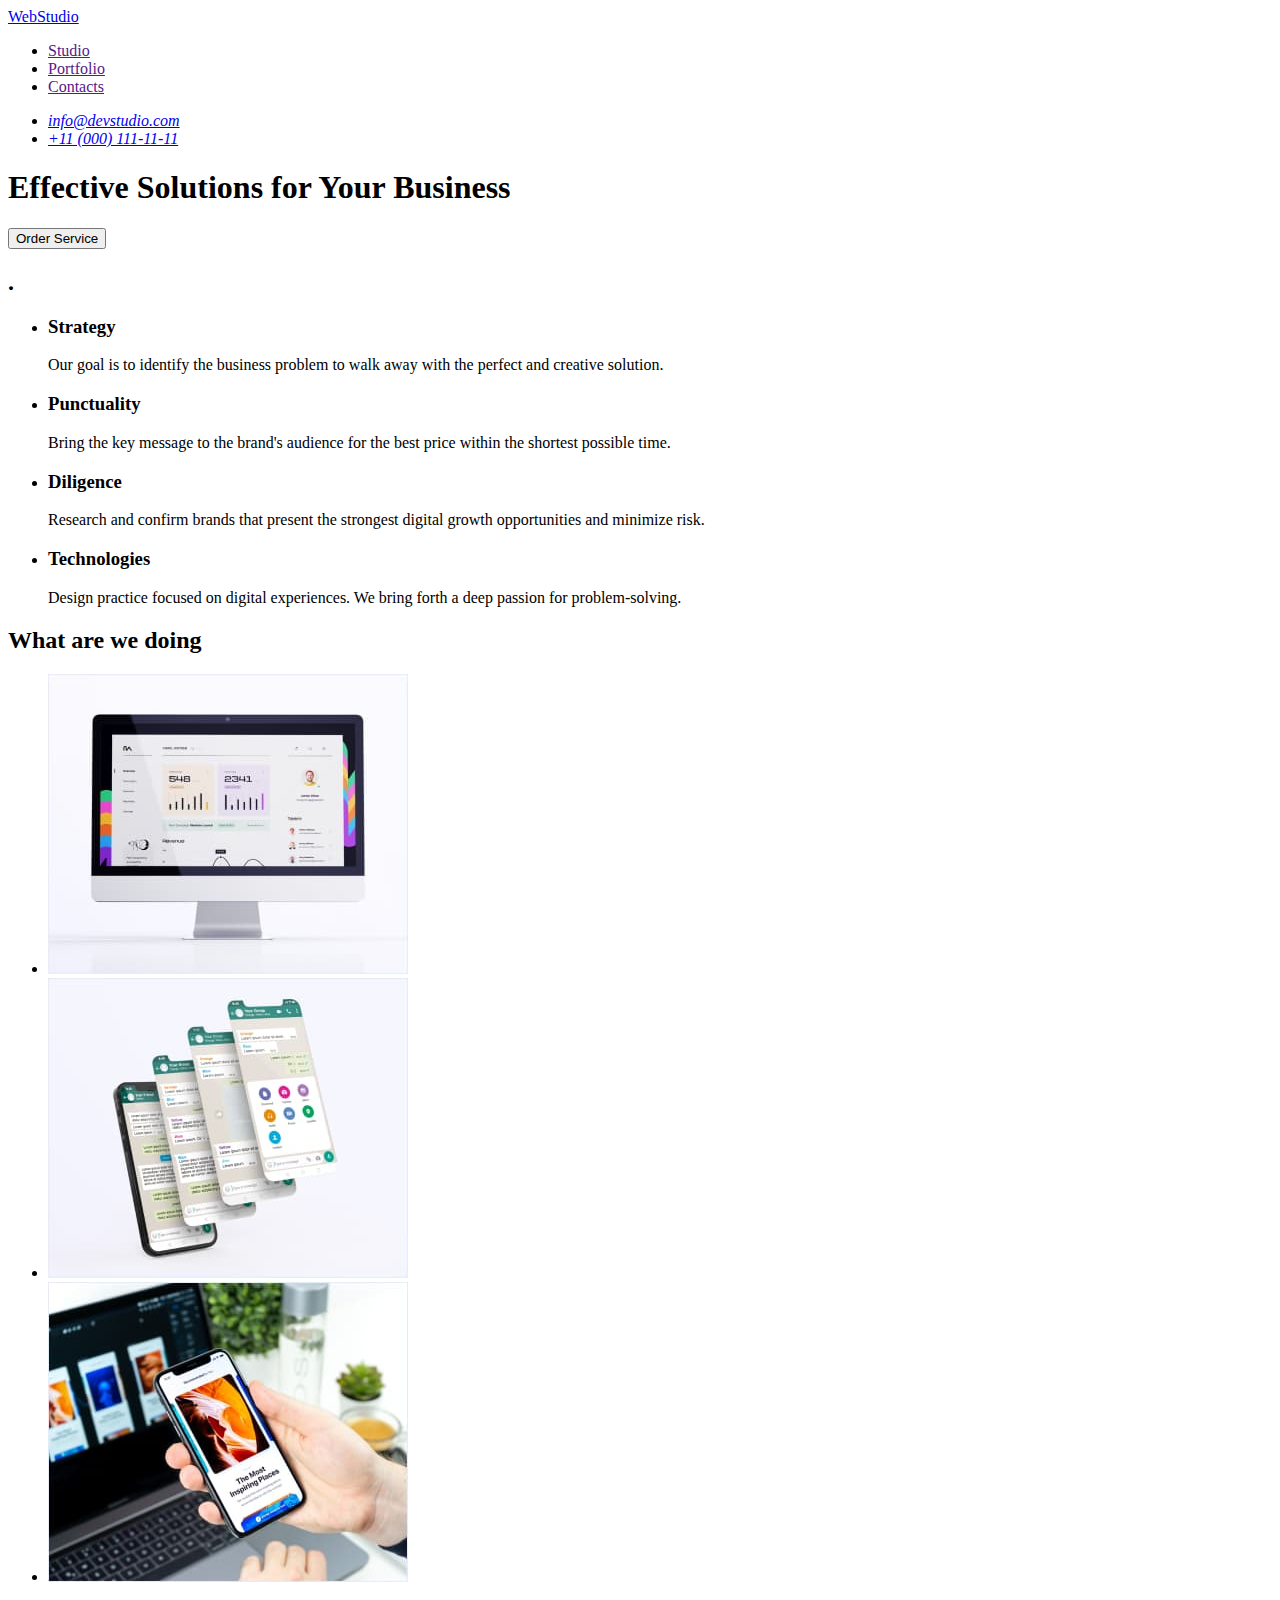
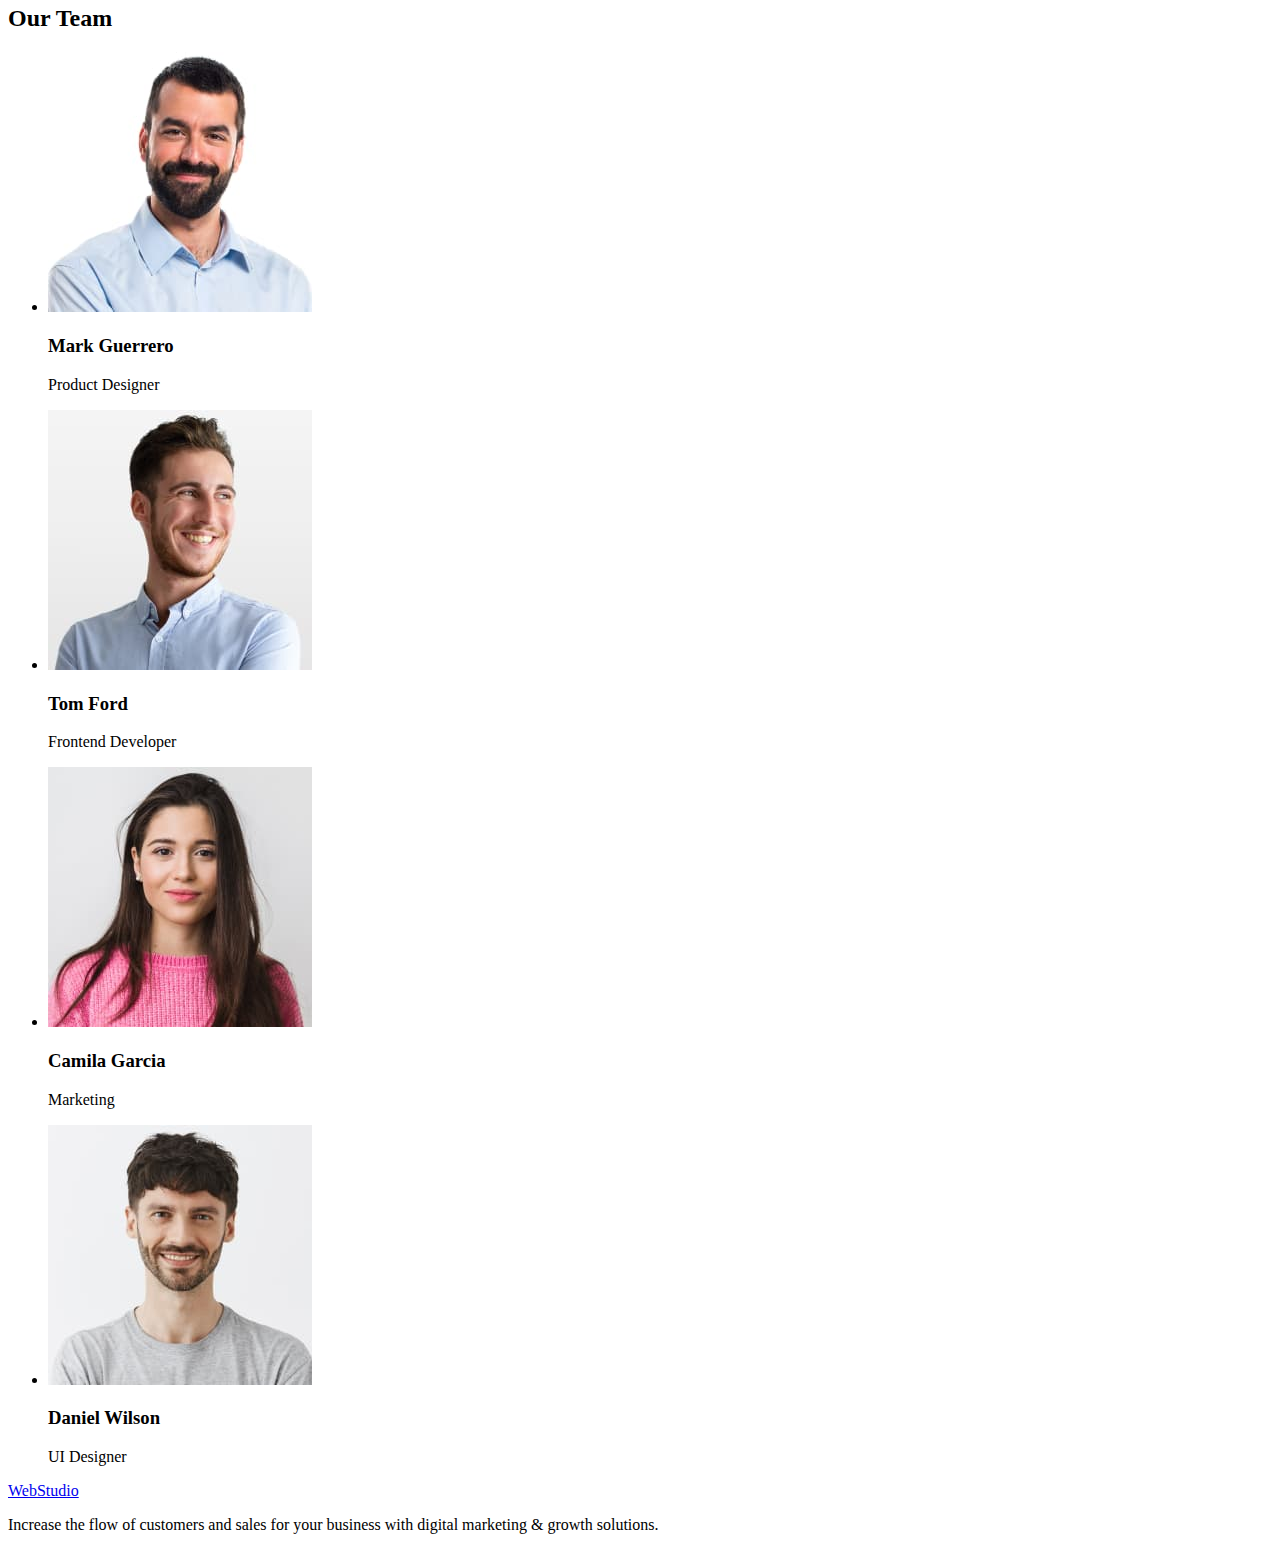
==== index.html @ d32c5aa4 "Add files via upload" ====
<!DOCTYPE html>
<html lang="en">
<head>
    <meta charset="UTF-8">
    <meta name="viewport" content="width=device-width, initial-scale=1.0">
    <title>Document</title>
</head>
<body>
    <header>
        <nav>
            <a href="./index.html">WebStudio</a>
            <ul>
                <li>
                    <a href="">Studio</a>
                </li>
                <li>
                    <a href="">Portfolio</a>
                </li>
                <li>
                    <a href="">Contacts</a>
                </li>
            </ul>
        </nav>
        <address>
        <ul>
        <li><a href="mailto:info@devstudio.com">info@devstudio.com</a></li>
        <li><a href="tel:+110001111111">+11 (000) 111-11-11</a></li>
         </ul>
        </address>
    </header>
    <main>
    <section>
        <h1>Effective Solutions for Your Business</h1>
        <button type="button">Order Service</button>
    </section>
    <section>
        <h2>.</h2>
        <ul>
            <li>
                <h3>Strategy</h3>
            <p>Our goal is to identify the business
                problem to walk away with the
                perfect and creative solution. </p>
            </li>
            <li>
                <h3>Punctuality</h3>
            <p>Bring the key message to the
                brand's audience for the best price
                 within the shortest possible time.</p>
            </li>
            <li>
                <h3>Diligence</h3>
            <p>Research and confirm brands that
                present the strongest digital growth
                 opportunities and minimize risk.</p>
            </li>
            <li>
                <h3>Technologies</h3>
            <p>Design practice focused on digital
                experiences. We bring forth a deep
                 passion for problem-solving.</p>
            </li>
        </ul>
    </section>
    <section>
        <h2>What are we doing</h2>
        <ul>
        <li><img src="./images/img1.jpg" alt="old IMac" width="360" height="300"/></li>
        <li><img src="./images/img2.jpg" alt="IPhone screen" width="360" height="300"/></li>
        <li><img src="./images/img3.jpg" alt="IPhone" width="360" height="300"/></li>
        </ul>
    </section>
    <section>
        <h2>Our Team</h2>
        <ul>
            <li>
            <img src="./images/img.jpg" alt="Photo Mark" width="264"/>
            <h3>Mark Guerrero</h3>
            <p>Product Designer</p>
            </li>
            <li>
            <img src="./images/img(1).jpg" alt="Photo Tom" width="264"/>
            <h3>Tom Ford</h3>
            <p>Frontend Developer</p>
            </li>
            <li>
            <img src="./images/img(2).jpg" alt="Photo Camila" width="264"/>
            <h3>Camila Garcia</h3>
            <p>Marketing</p>
            </li>
            <li>
            <img src="./images/img(3).jpg" alt="Photo Daniel" width="264"/>
            <h3>Daniel Wilson</h3>
            <p>UI Designer</p>
            </li>
        </ul>
    </section>
    </main>
    <footer>
        <a href="./index.html">WebStudio</a>
        <p>Increase the flow of customers and
            sales for your business with digital
            marketing & growth solutions.</p>
    </footer>
</body>
</html>
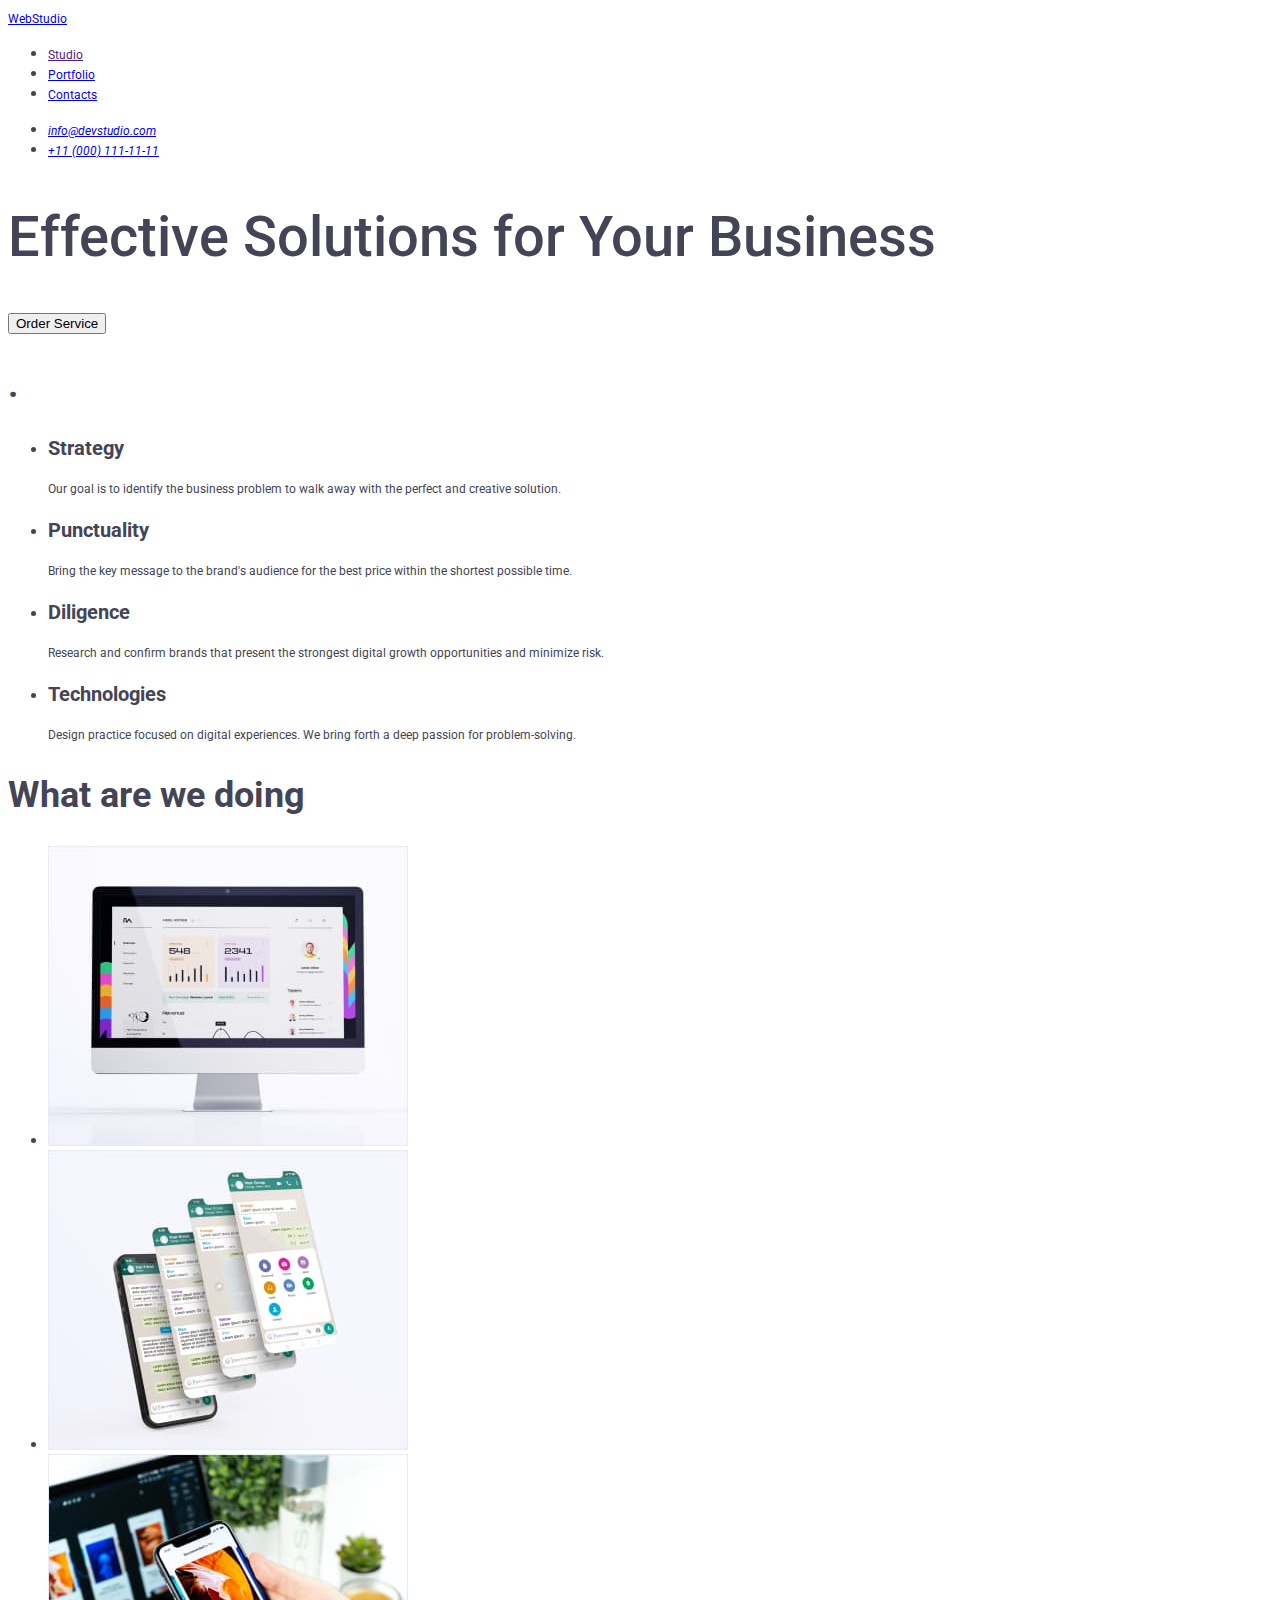
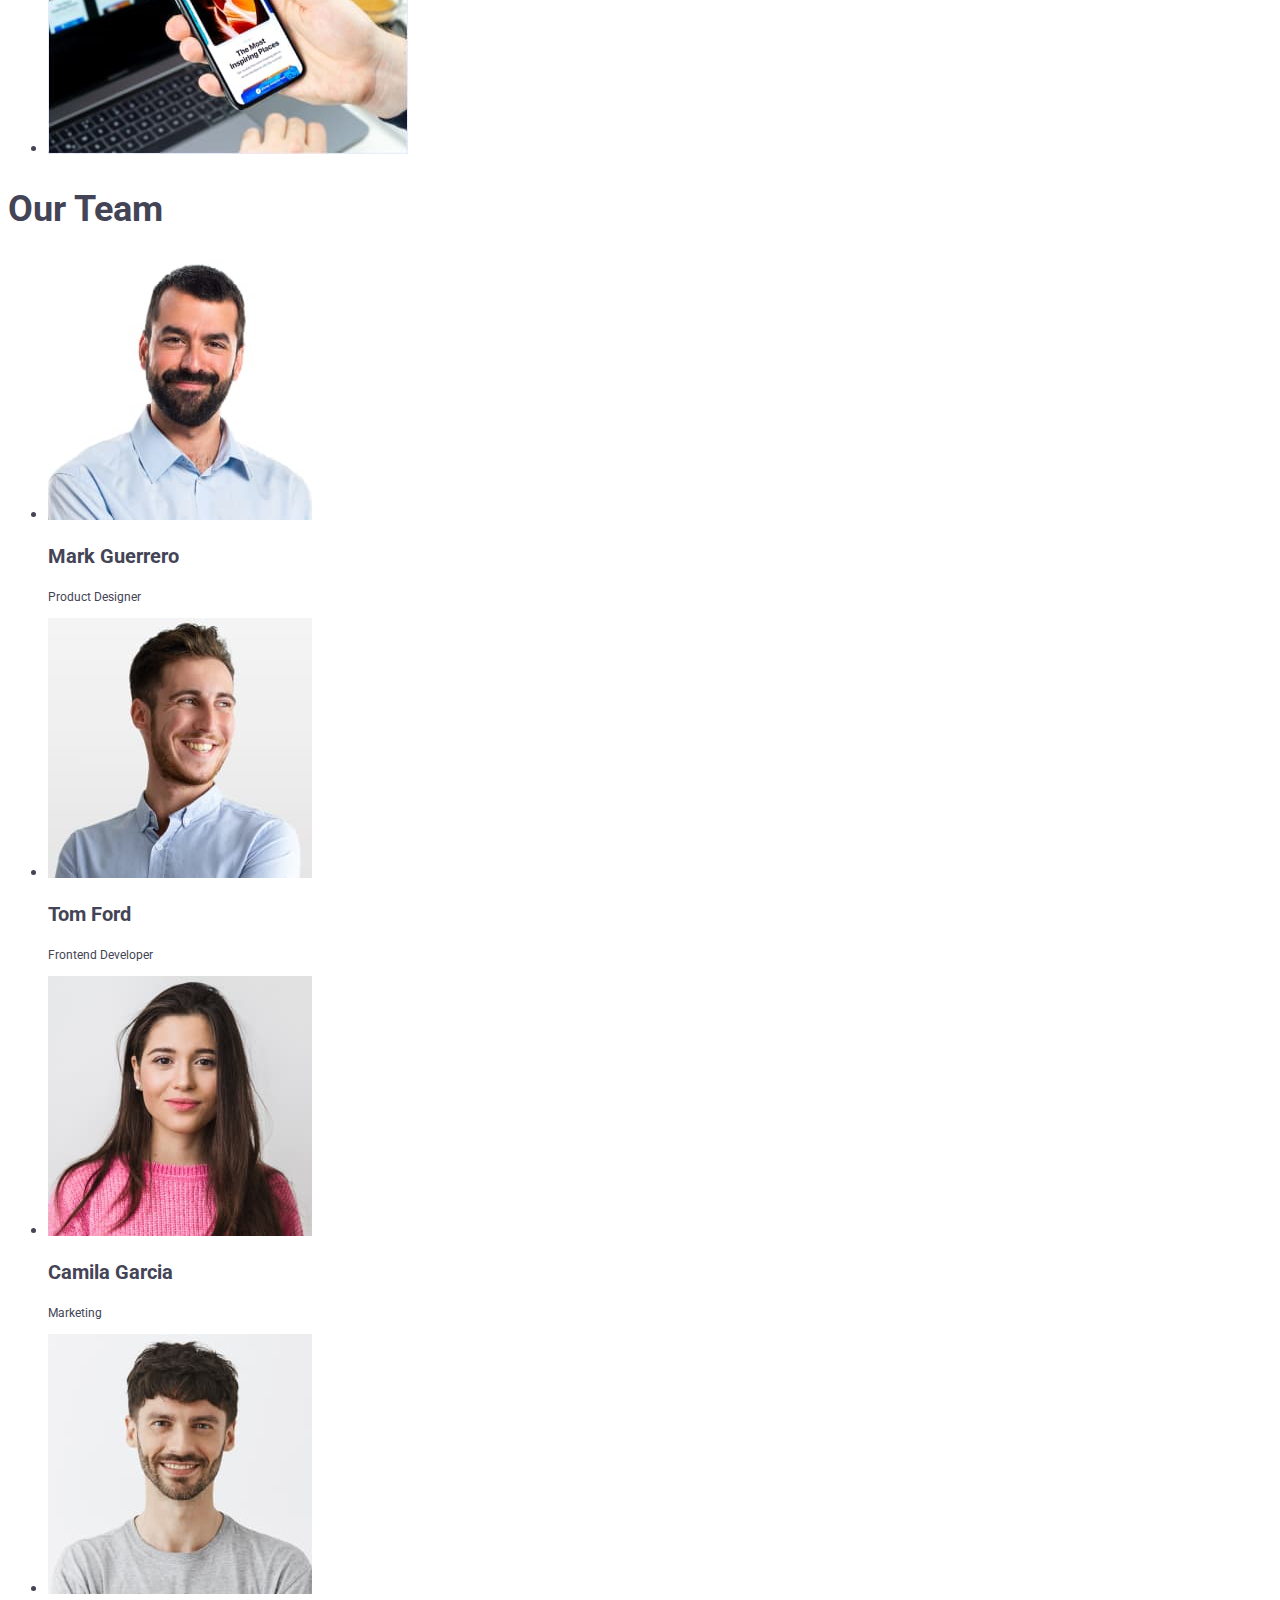
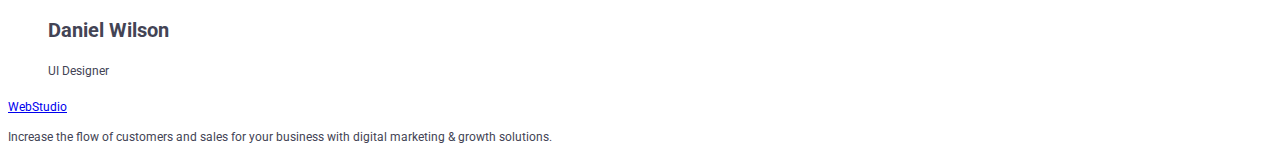
==== commit c7cdc349: "Add files via upload" ====
--- a/index.html
+++ b/index.html
@@ -4,6 +4,10 @@
     <meta charset="UTF-8">
     <meta name="viewport" content="width=device-width, initial-scale=1.0">
     <title>Document</title>
+    <link rel="stylesheet" href="./css/style.css" />
+    <link rel="preconnect" href="https://fonts.googleapis.com">
+    <link rel="preconnect" href="https://fonts.gstatic.com" crossorigin>
+    <link href="https://fonts.googleapis.com/css2?family=Raleway:wght@800&family=Roboto:wght@400;500;700;900&display=swap" rel="stylesheet">
 </head>
 <body>
     <header>
@@ -14,10 +18,10 @@
                     <a href="">Studio</a>
                 </li>
                 <li>
-                    <a href="">Portfolio</a>
+                    <a href="./portfolio">Portfolio</a>
                 </li>
                 <li>
-                    <a href="">Contacts</a>
+                    <a href="./contact">Contacts</a>
                 </li>
             </ul>
         </nav>
@@ -74,22 +78,22 @@
         <h2>Our Team</h2>
         <ul>
             <li>
-            <img src="./images/img.jpg" alt="Photo Mark" width="264"/>
+            <img src="./images/img.jpg" alt="Man in a blue shirt with short stubble" width="264"/>
             <h3>Mark Guerrero</h3>
             <p>Product Designer</p>
             </li>
             <li>
-            <img src="./images/img(1).jpg" alt="Photo Tom" width="264"/>
+            <img src="./images/img(1).jpg" alt="Man in a blue shirt with smile" width="264"/>
             <h3>Tom Ford</h3>
             <p>Frontend Developer</p>
             </li>
             <li>
-            <img src="./images/img(2).jpg" alt="Photo Camila" width="264"/>
+            <img src="./images/img(2).jpg" alt="Woman in a pink sweater" width="264"/>
             <h3>Camila Garcia</h3>
             <p>Marketing</p>
             </li>
             <li>
-            <img src="./images/img(3).jpg" alt="Photo Daniel" width="264"/>
+            <img src="./images/img(3).jpg" alt="Man in a grey t-shrit with stubble" width="264"/>
             <h3>Daniel Wilson</h3>
             <p>UI Designer</p>
             </li>
--- a/css/style.css
+++ b/css/style.css
@@ -0,0 +1,51 @@
+body{
+    font-family: 'Roboto', sans-serif;
+    color:#434455;
+}
+
+a{
+    font-size: 12px;
+    text-decoration: underline;
+    letter-spacing: 4%;
+    line-height: 1.5;
+}
+h1{
+    color: #434455;
+    font-size: 56px;
+    font-weight: 500;
+    line-height: 1.4;
+    letter-spacing: 2%;
+}
+
+h2{
+    font-size: 36px;
+    letter-spacing: 2%;
+}
+
+h3{
+    font-size: 20px;
+    letter-spacing: 2%;
+}
+
+p{
+    font-size: 12px;
+    letter-spacing: 4%;
+    line-height: 1.5;
+}
+
+.filter-button{
+    background-color: var(--CLOUD, #F4F4FD);
+    font-family: inherit;
+    cursor: pointer;
+    color: var(--IRIS, #4D5AE5);
+    text-align: center;
+    font-weight: 500;
+}
+
+.filter-button:hover,
+.filter-button:focus{
+    background-color: var(--OCEAN, #404BBF);
+    color: var(--WHITE, #FFF);
+    text-align: center;
+    font-weight: 500;
+}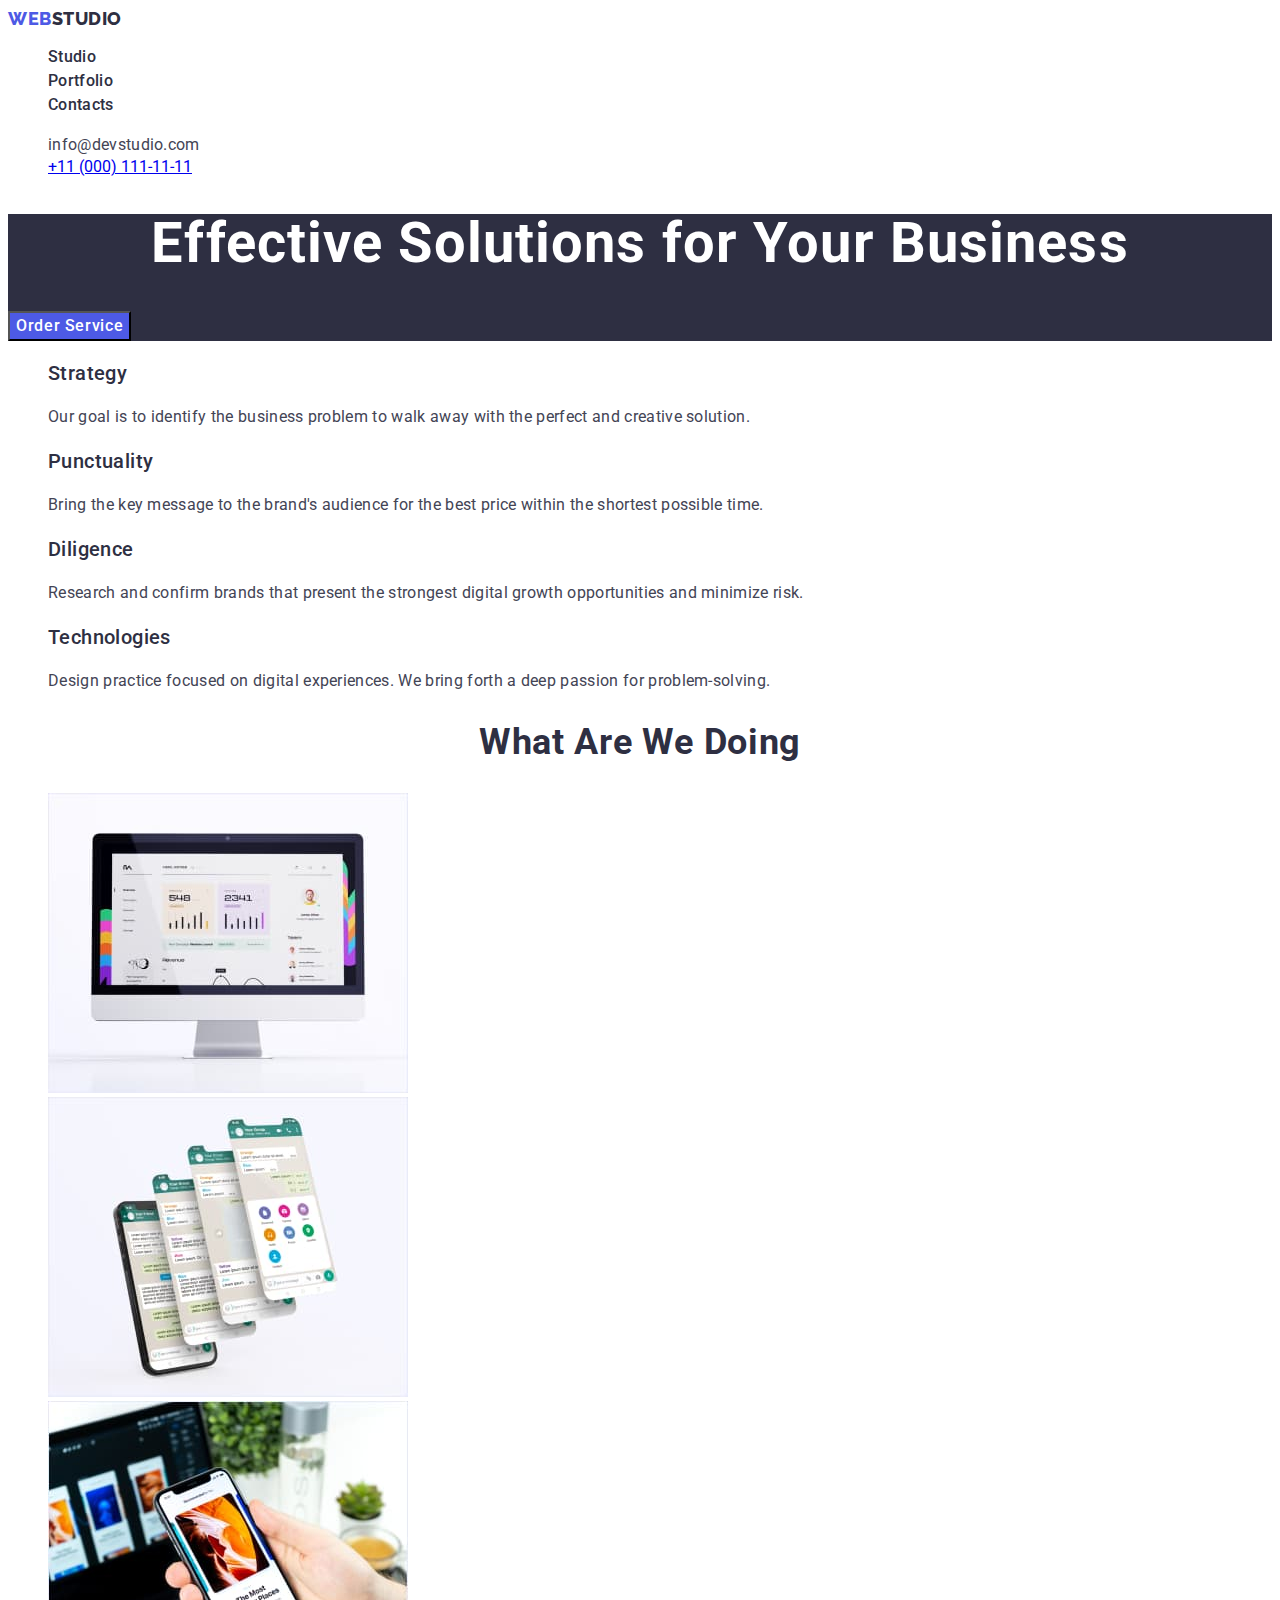
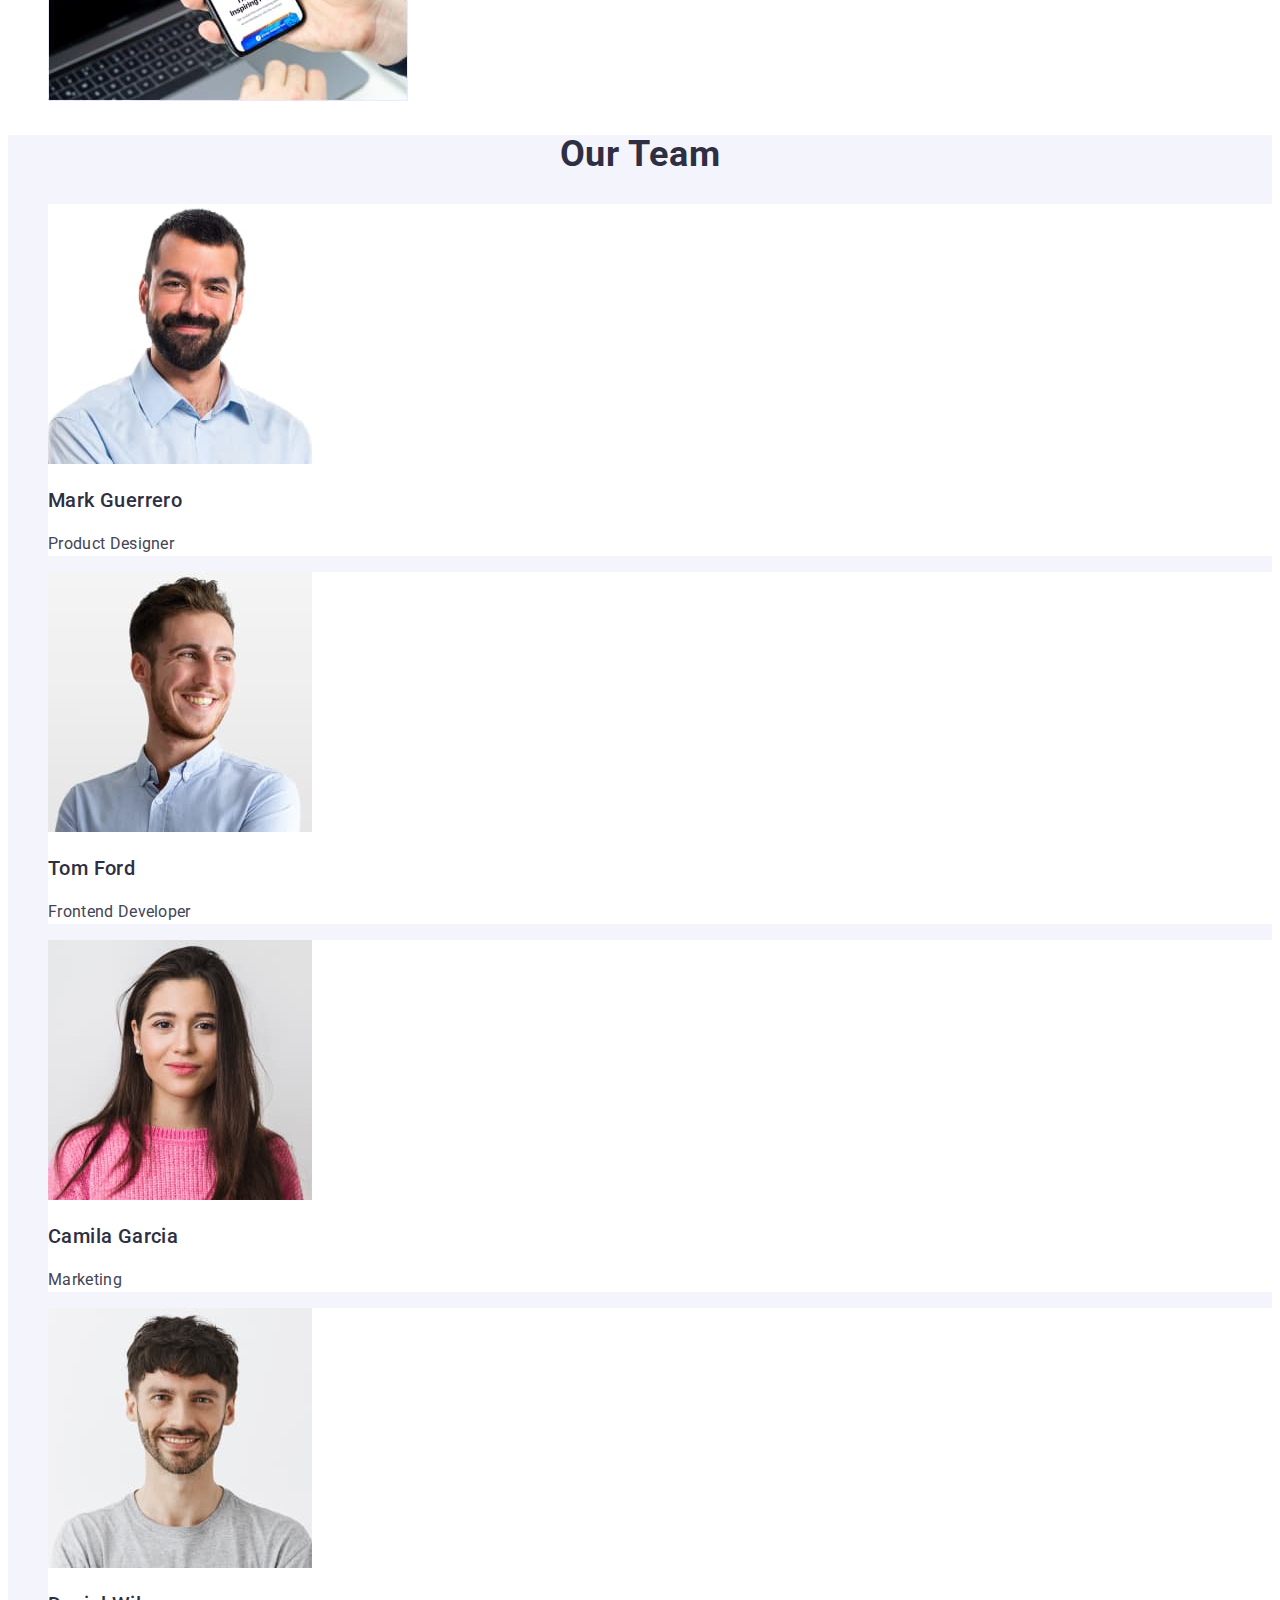
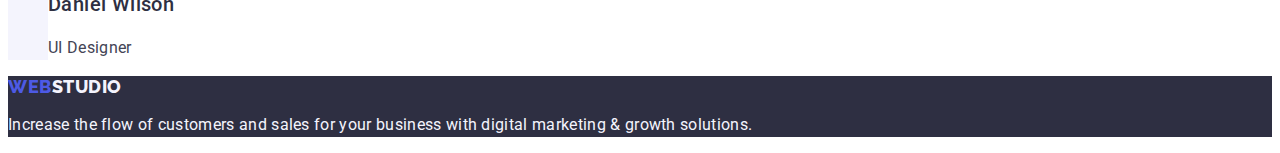
==== commit 967c8331: "Add files via upload" ====
--- a/index.html
+++ b/index.html
@@ -12,97 +12,96 @@
 <body>
     <header>
         <nav>
-            <a href="./index.html">WebStudio</a>
-            <ul>
+            <a class="logo link" href="./index.html">Web<span class="logo-decoration">Studio</span></a>
+            <ul class="list">
                 <li>
-                    <a href="">Studio</a>
+                    <a class="link-design link" href="./index.html">Studio</a>
                 </li>
                 <li>
-                    <a href="./portfolio">Portfolio</a>
+                    <a class="link-design link" href="./portfolio.html">Portfolio</a>
                 </li>
                 <li>
-                    <a href="./contact">Contacts</a>
+                    <a class="link-design link" href="">Contacts</a>
                 </li>
             </ul>
         </nav>
-        <address>
-        <ul>
-        <li><a href="mailto:info@devstudio.com">info@devstudio.com</a></li>
-        <li><a href="tel:+110001111111">+11 (000) 111-11-11</a></li>
+        <address class="address-design">
+        <ul class="list">
+            <li><a class="contact-mail link" href="mailto:info@devstudio.com">info@devstudio.com</a></li>
+            <li><a href="tel:+110001111111">+11 (000) 111-11-11</a></li>
          </ul>
         </address>
     </header>
     <main>
-    <section>
-        <h1>Effective Solutions for Your Business</h1>
-        <button type="button">Order Service</button>
+    <section class="title-background">
+        <h1 class="title">Effective Solutions for Your Business</h1>
+        <button class="button-1" type="button">Order Service</button>
     </section>
     <section>
-        <h2>.</h2>
-        <ul>
+        <ul class="list">
             <li>
-                <h3>Strategy</h3>
-            <p>Our goal is to identify the business
+                <h3 class="characteristics">Strategy</h3>
+            <p class="paragraph">Our goal is to identify the business
                 problem to walk away with the
                 perfect and creative solution. </p>
             </li>
             <li>
-                <h3>Punctuality</h3>
-            <p>Bring the key message to the
+                <h3 class="characteristics">Punctuality</h3>
+            <p class="paragraph">Bring the key message to the
                 brand's audience for the best price
                  within the shortest possible time.</p>
             </li>
             <li>
-                <h3>Diligence</h3>
-            <p>Research and confirm brands that
+                <h3 class="characteristics">Diligence</h3>
+            <p class="paragraph">Research and confirm brands that
                 present the strongest digital growth
                  opportunities and minimize risk.</p>
             </li>
             <li>
-                <h3>Technologies</h3>
-            <p>Design practice focused on digital
+                <h3 class="characteristics">Technologies</h3>
+            <p class="paragraph">Design practice focused on digital
                 experiences. We bring forth a deep
                  passion for problem-solving.</p>
             </li>
         </ul>
     </section>
     <section>
-        <h2>What are we doing</h2>
-        <ul>
+        <h2 class="header">What are we doing</h2>
+        <ul class="list">
         <li><img src="./images/img1.jpg" alt="old IMac" width="360" height="300"/></li>
         <li><img src="./images/img2.jpg" alt="IPhone screen" width="360" height="300"/></li>
         <li><img src="./images/img3.jpg" alt="IPhone" width="360" height="300"/></li>
         </ul>
     </section>
-    <section>
-        <h2>Our Team</h2>
-        <ul>
-            <li>
+    <section class="section-team">
+        <h2 class="section-team-header">Our Team</h2>
+        <ul class="list">
+            <li class="team">
             <img src="./images/img.jpg" alt="Man in a blue shirt with short stubble" width="264"/>
-            <h3>Mark Guerrero</h3>
-            <p>Product Designer</p>
+            <h3 class="characteristics">Mark Guerrero</h3>
+            <p class="paragraph">Product Designer</p>
             </li>
-            <li>
+            <li class="team">
             <img src="./images/img(1).jpg" alt="Man in a blue shirt with smile" width="264"/>
-            <h3>Tom Ford</h3>
-            <p>Frontend Developer</p>
+            <h3 class="characteristics">Tom Ford</h3>
+            <p class="paragraph">Frontend Developer</p>
             </li>
-            <li>
+            <li class="team">
             <img src="./images/img(2).jpg" alt="Woman in a pink sweater" width="264"/>
-            <h3>Camila Garcia</h3>
-            <p>Marketing</p>
+            <h3 class="characteristics">Camila Garcia</h3>
+            <p class="paragraph">Marketing</p>
             </li>
-            <li>
+            <li class="team">
             <img src="./images/img(3).jpg" alt="Man in a grey t-shrit with stubble" width="264"/>
-            <h3>Daniel Wilson</h3>
-            <p>UI Designer</p>
+            <h3 class="characteristics">Daniel Wilson</h3>
+            <p class="paragraph">UI Designer</p>
             </li>
         </ul>
     </section>
     </main>
-    <footer>
-        <a href="./index.html">WebStudio</a>
-        <p>Increase the flow of customers and
+    <footer class="footer-background">
+        <a class="logo link" href="./index.html">Web<span class="logo-decoration-2">Studio</span></a>
+        <p class="footer-paragraph">Increase the flow of customers and
             sales for your business with digital
             marketing & growth solutions.</p>
     </footer>
--- a/css/style.css
+++ b/css/style.css
@@ -1,51 +1,163 @@
+.logo{
+    font-family: 'Raleway', sans-serif;
+    font-weight: 800;
+    font-size: 18px;
+    line-height: 1.17;
+    letter-spacing: 0.03em;
+    text-transform: uppercase;
+    color: #4d5ae5;
+}
+
+.logo-decoration{
+    color:#2e2f42;
+}
+
+.link{
+    text-decoration: none;
+}
+
+.list{
+    list-style: none;
+}
+
+.link-design{
+    font-weight: 500;
+    font-size: 16px;
+    line-height: 1.5;
+    letter-spacing: 0.02em;
+    color: #2e2f42;
+}
+
+.link-design:hover
+.link-design:active{
+    color:#404bbf;
+}
+
+.address-design{
+    font-style: normal;
+}
+
+.contact-mail{
+    font-size: 16px;
+    line-height: 1.5;
+    letter-spacing: 0.02em;
+    color: #434455;
+    text-decoration: none;
+}
+
+.contact-mail:hover,
+.contact-mail:active{
+    color: #404bbf;
+}
+
+
+
 body{
     font-family: 'Roboto', sans-serif;
     color:#434455;
+    background-color: #FFFFFF;
 }
 
-a{
-    font-size: 12px;
-    text-decoration: underline;
-    letter-spacing: 4%;
-    line-height: 1.5;
-}
-h1{
-    color: #434455;
-    font-size: 56px;
-    font-weight: 500;
-    line-height: 1.4;
-    letter-spacing: 2%;
+.title-background{
+    background-color: #2e2f42;
 }
 
-h2{
-    font-size: 36px;
-    letter-spacing: 2%;
+.title{
+    color: #ffffff;
+    font-size: 56px;
+    line-height: 1.07;
+    letter-spacing: 0.02em;
+    text-align: center;
 }
 
-h3{
-    font-size: 20px;
-    letter-spacing: 2%;
+.button-1{
+    background-color: #4D5AE5;
+    font-family: 'Roboto', sans-serif;
+    font-weight: 500;
+    font-size: 16px;
+    line-height: 1.5;
+    letter-spacing: 0.04em;
+    color: #ffffff;
 }
 
-p{
-    font-size: 12px;
-    letter-spacing: 4%;
+.button-1:hover,
+.button-1:active{
+    background-color:  #404BBF;
+    cursor: pointer;
+}
+
+
+.characteristics{
+    font-size: 20px;
+    letter-spacing: 0.02em;
+    font-weight: 500;
+    line-height: 1.2;
+    color:  #2e2f42;
+}
+
+.paragraph{
+    font-size: 16px;
+    letter-spacing: 0.02em;
     line-height: 1.5;
+    color: #434455;
+}
+
+.header{
+    font-size:36px;
+    line-height: 1.11;
+    text-align: center;
+    letter-spacing: 0.02em;
+    text-transform: capitalize;
+    color: #2e2f42;
+}
+
+.section-team{
+    background-color: #F4F4FD;
+}
+
+.section-team-header{
+    font-size: 36px;
+    line-height: 1.11;
+    text-align: center;
+    letter-spacing: 0.02em;
+    text-transform: capitalize;
+    color: #2e2f42;
+}
+
+.team{
+    background-color: #FFFFFF;
 }
 
 .filter-button{
-    background-color: var(--CLOUD, #F4F4FD);
+    background-color:#F4F4FD;
     font-family: inherit;
     cursor: pointer;
-    color: var(--IRIS, #4D5AE5);
+    color: #4D5AE5;
+    text-align: center;
+    font-weight: 500;
+    font-size: 16px;
+    line-height: 1.5;
+    letter-spacing: 0.04em;
+}
+
+.filter-button:hover,
+.filter-button:focus{
+    background-color:#404BBF;
+    color: #FFFFFF;
     text-align: center;
     font-weight: 500;
 }
 
-.filter-button:hover,
-.filter-button:focus{
-    background-color: var(--OCEAN, #404BBF);
-    color: var(--WHITE, #FFF);
-    text-align: center;
-    font-weight: 500;
+.footer-background{
+    background-color: #2e2f42;
+}
+
+.logo-decoration-2{
+    color:#f4f4fd;
+}
+
+.footer-paragraph{
+    color: #F4F4FD;
+    letter-spacing: 0.02em;
+    line-height: 1.5;
 }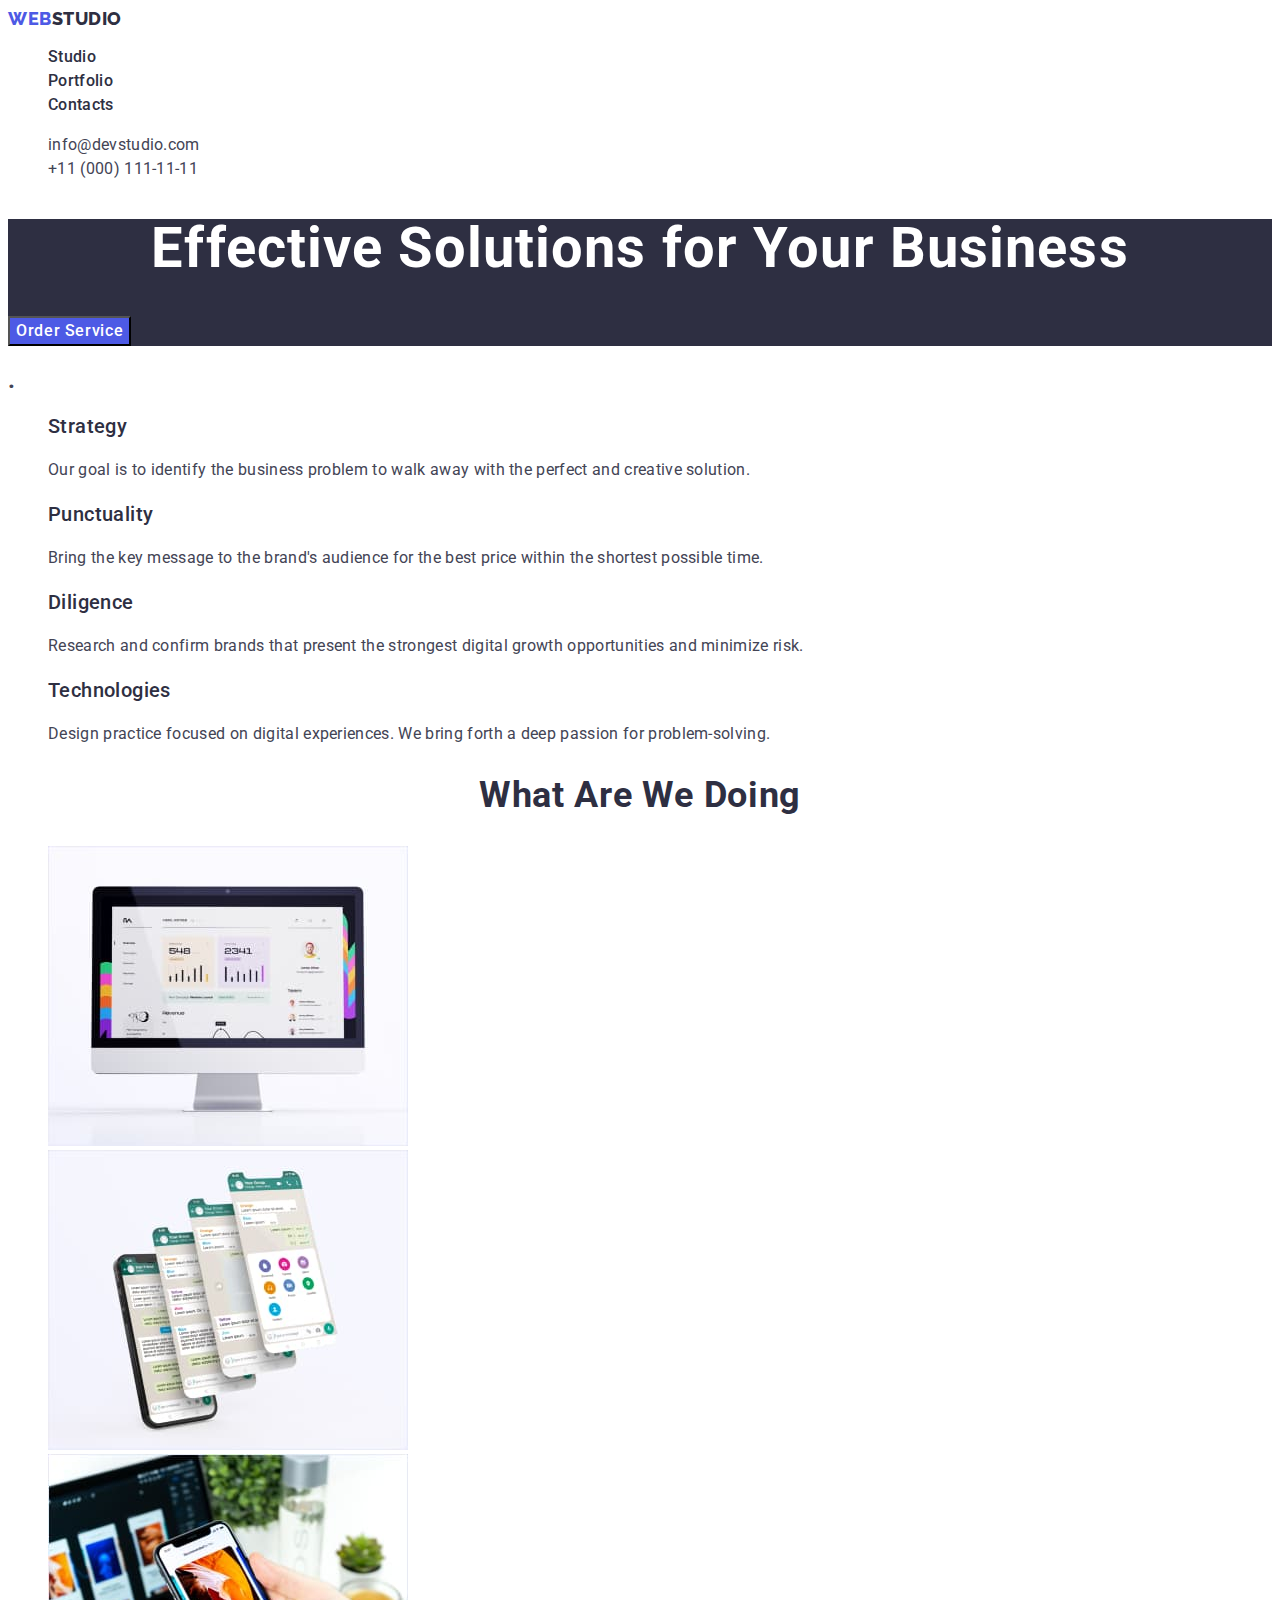
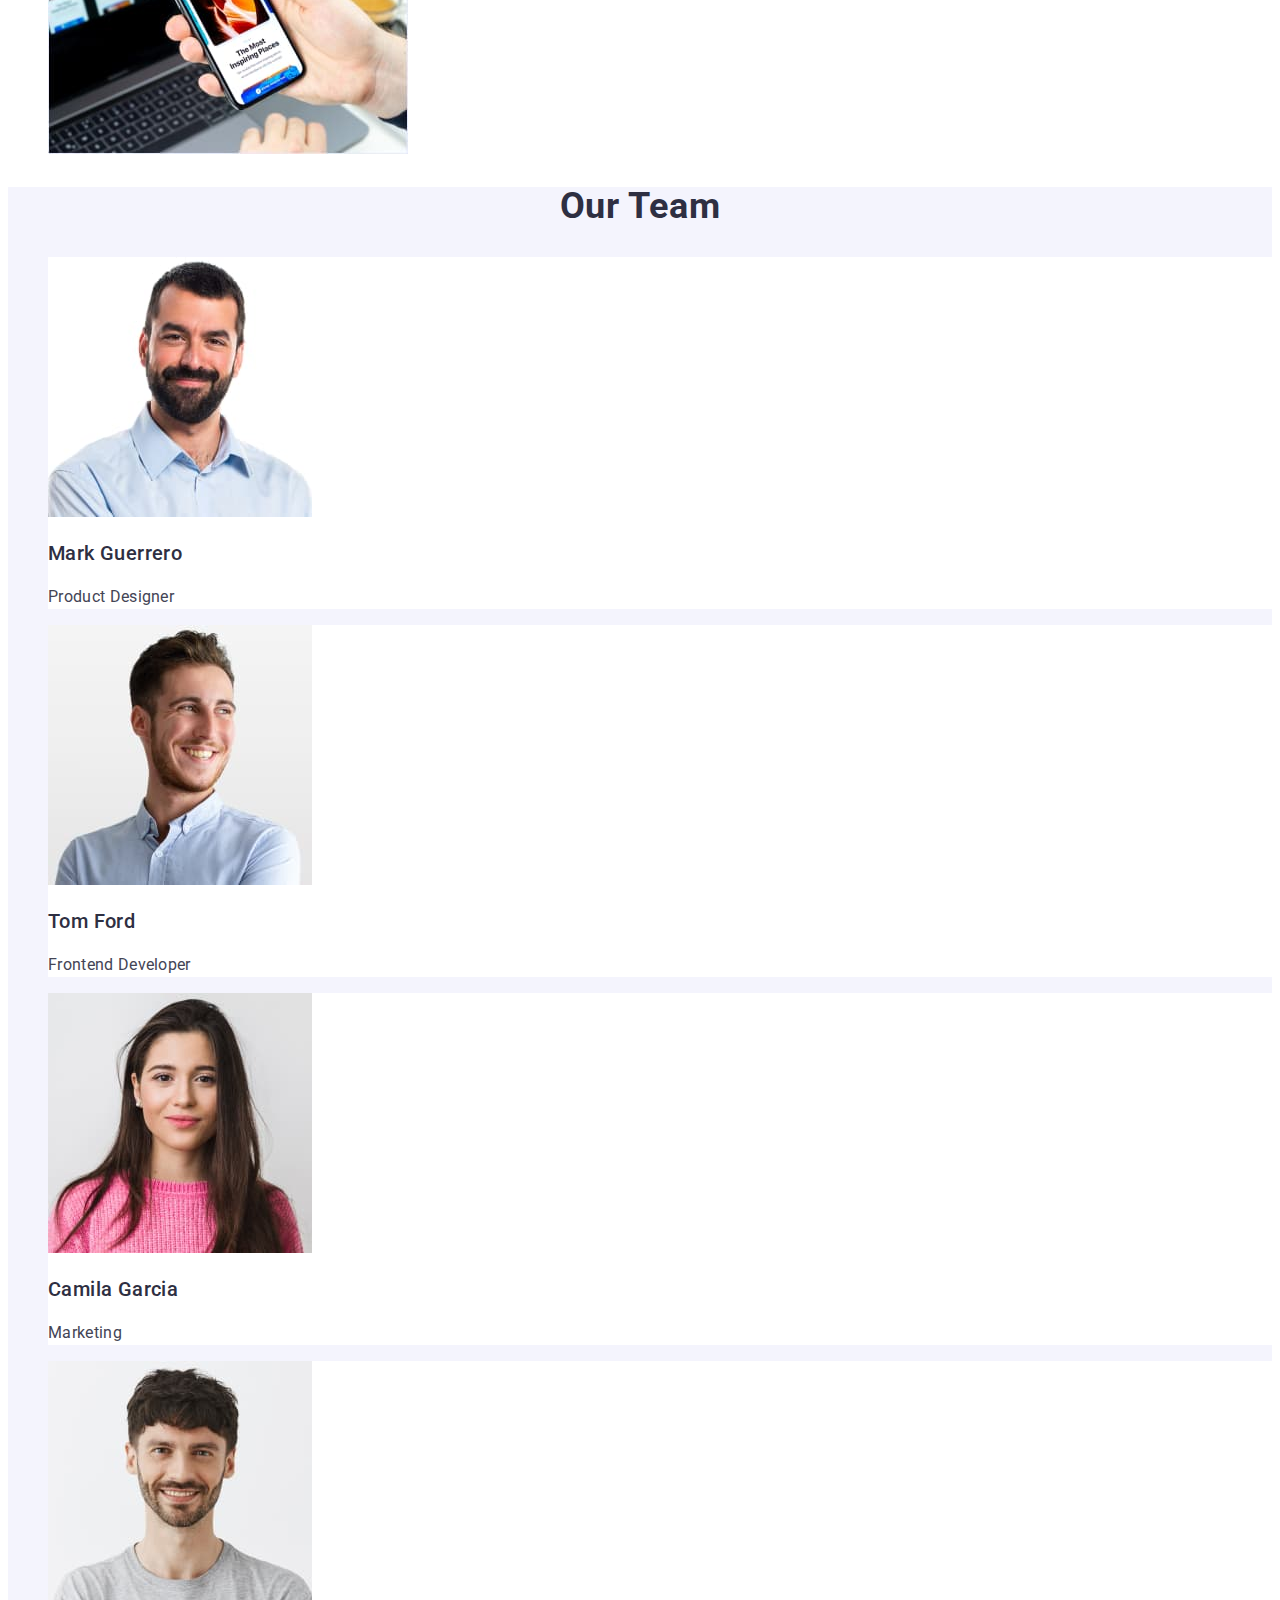
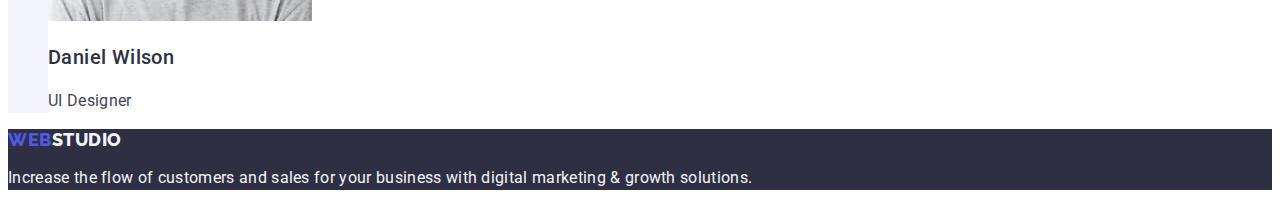
==== commit 2edf354e: "Add files via upload" ====
--- a/index.html
+++ b/index.html
@@ -27,17 +27,18 @@
         </nav>
         <address class="address-design">
         <ul class="list">
-            <li><a class="contact-mail link" href="mailto:info@devstudio.com">info@devstudio.com</a></li>
-            <li><a href="tel:+110001111111">+11 (000) 111-11-11</a></li>
+            <li><a class="contact link" href="mailto:info@devstudio.com">info@devstudio.com</a></li>
+            <li><a class="contact link href="tel:+110001111111">+11 (000) 111-11-11</a></li>
          </ul>
         </address>
     </header>
     <main>
     <section class="title-background">
         <h1 class="title">Effective Solutions for Your Business</h1>
-        <button class="button-1" type="button">Order Service</button>
+        <button class="button" type="button">Order Service</button>
     </section>
     <section>
+        <h2>.</h2>
         <ul class="list">
             <li>
                 <h3 class="characteristics">Strategy</h3>
@@ -100,7 +101,7 @@
     </section>
     </main>
     <footer class="footer-background">
-        <a class="logo link" href="./index.html">Web<span class="logo-decoration-2">Studio</span></a>
+        <a class="logo link" href="./index.html">Web<span class="logo-decorations">Studio</span></a>
         <p class="footer-paragraph">Increase the flow of customers and
             sales for your business with digital
             marketing & growth solutions.</p>
--- a/css/style.css
+++ b/css/style.css
@@ -1,3 +1,8 @@
+:root{
+    --brand-color:var(#fff)
+}
+
+
 .logo{
     font-family: 'Raleway', sans-serif;
     font-weight: 800;
@@ -29,7 +34,7 @@
 }
 
 .link-design:hover
-.link-design:active{
+.link-design:focus{
     color:#404bbf;
 }
 
@@ -37,7 +42,7 @@
     font-style: normal;
 }
 
-.contact-mail{
+.contact{
     font-size: 16px;
     line-height: 1.5;
     letter-spacing: 0.02em;
@@ -46,7 +51,7 @@
 }
 
 .contact-mail:hover,
-.contact-mail:active{
+.contact-mail:focus{
     color: #404bbf;
 }
 
@@ -70,7 +75,7 @@
     text-align: center;
 }
 
-.button-1{
+.button{
     background-color: #4D5AE5;
     font-family: 'Roboto', sans-serif;
     font-weight: 500;
@@ -78,10 +83,11 @@
     line-height: 1.5;
     letter-spacing: 0.04em;
     color: #ffffff;
+    cursor: pointer;
 }
 
 .button-1:hover,
-.button-1:active{
+.button-1:focus{
     background-color:  #404BBF;
     cursor: pointer;
 }
@@ -152,7 +158,7 @@
     background-color: #2e2f42;
 }
 
-.logo-decoration-2{
+.logo-decorations{
     color:#f4f4fd;
 }
 
